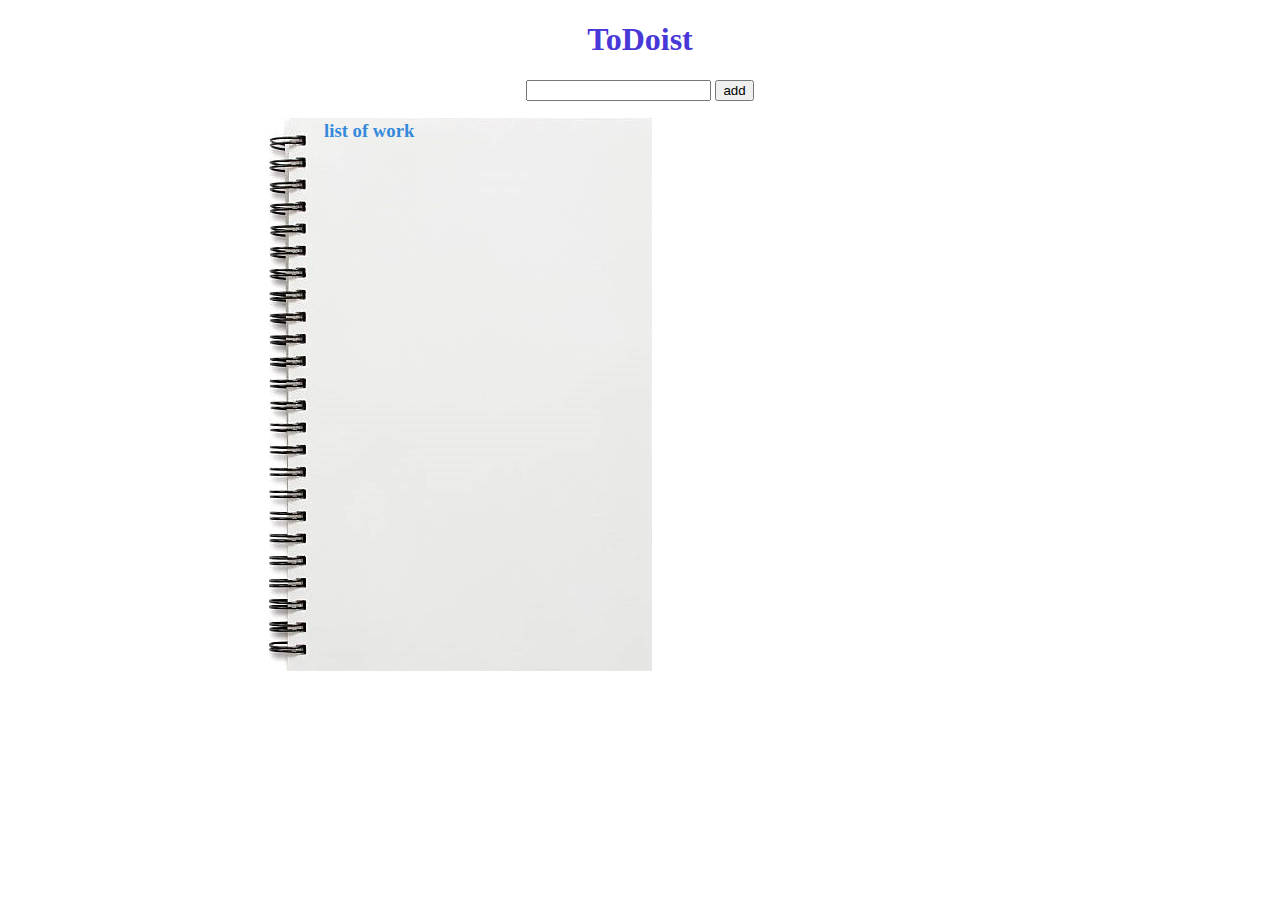
==== toDoList.html @ d9210961 "chorn: learning to commit" ====
<!DOCTYPE html>
<html lang="en">

<head>
    <meta charset="UTF-8">
    <meta http-equiv="X-UA-Compatible" content="IE=edge">
    <meta name="viewport" content="width=device-width, initial-scale=1.0">
    <title>Document</title>
    <script src="./scriptToDo.js"></script>
    <link rel="stylesheet" href="./styleToDo.css">
</head>

<body>
    <h1>ToDoist</h1>
    <div id="addText">
        <input type="text" id="newText">
        <input type="submit" value="add" onclick="getText()">
    </div>
    <h3>list of work</h3>
    <ul id="listOfText"></ul>
</body>

</html>
---- styleToDo.css ----
body {
    background-image: url(./istockphoto.jpg);
    background-repeat: no-repeat;
    background-size: unset;
    background-position: 30% -30%;
}

h1 {
    text-align: center;
    color: #4738D7;
}

h3 {
    margin-left: 25%;
    color: #3489db;

}

#addText {
    text-align: center;
}

#listOfText {
    padding-left: 5%;
    /* float: left; */
    margin-left: 20%;
    list-style-type: none;
    position: fixed;
    z-index: 1000;
    color: #5c93c7;
}

/* #del {
    float: right;
    
} */
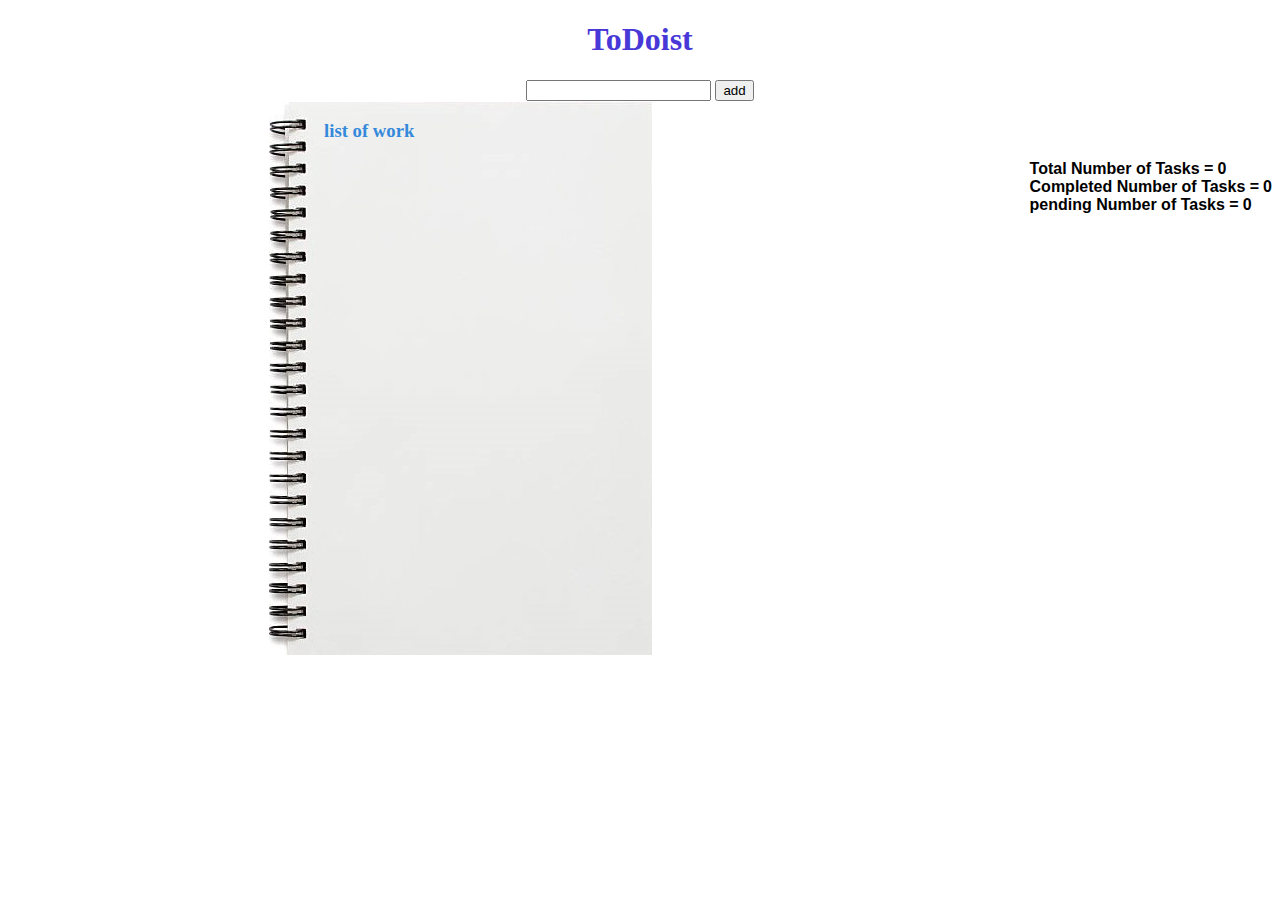
==== commit c704a8b6: "chorn:dotolist face2-classifing the tasks" ====
--- a/toDoList.html
+++ b/toDoList.html
@@ -18,6 +18,17 @@
     </div>
     <h3>list of work</h3>
     <ul id="listOfText"></ul>
+    <div id="counterOfTasks">
+        <label class="countLable">Total Number of Tasks =</label>
+        <label class="countLable" id="total">0</label>
+        <br>
+        <label class="countLable">Completed Number of Tasks =</label>
+        <label class="countLable" id="completed">0</label>
+        <br>
+        <label class="countLable">pending Number of Tasks =</label>
+        <label class="countLable" id="pending">0</label>
+    </div>
+
 </body>
 
 </html>--- a/styleToDo.css
+++ b/styleToDo.css
@@ -3,6 +3,15 @@
     background-repeat: no-repeat;
     background-size: unset;
     background-position: 30% -30%;
+}
+
+#counterOfTasks {
+    float: right;
+}
+
+.countLable {
+    font-family: Verdana, Geneva, Tahoma, sans-serif;
+    font-weight: bolder;
 }
 
 h1 {
